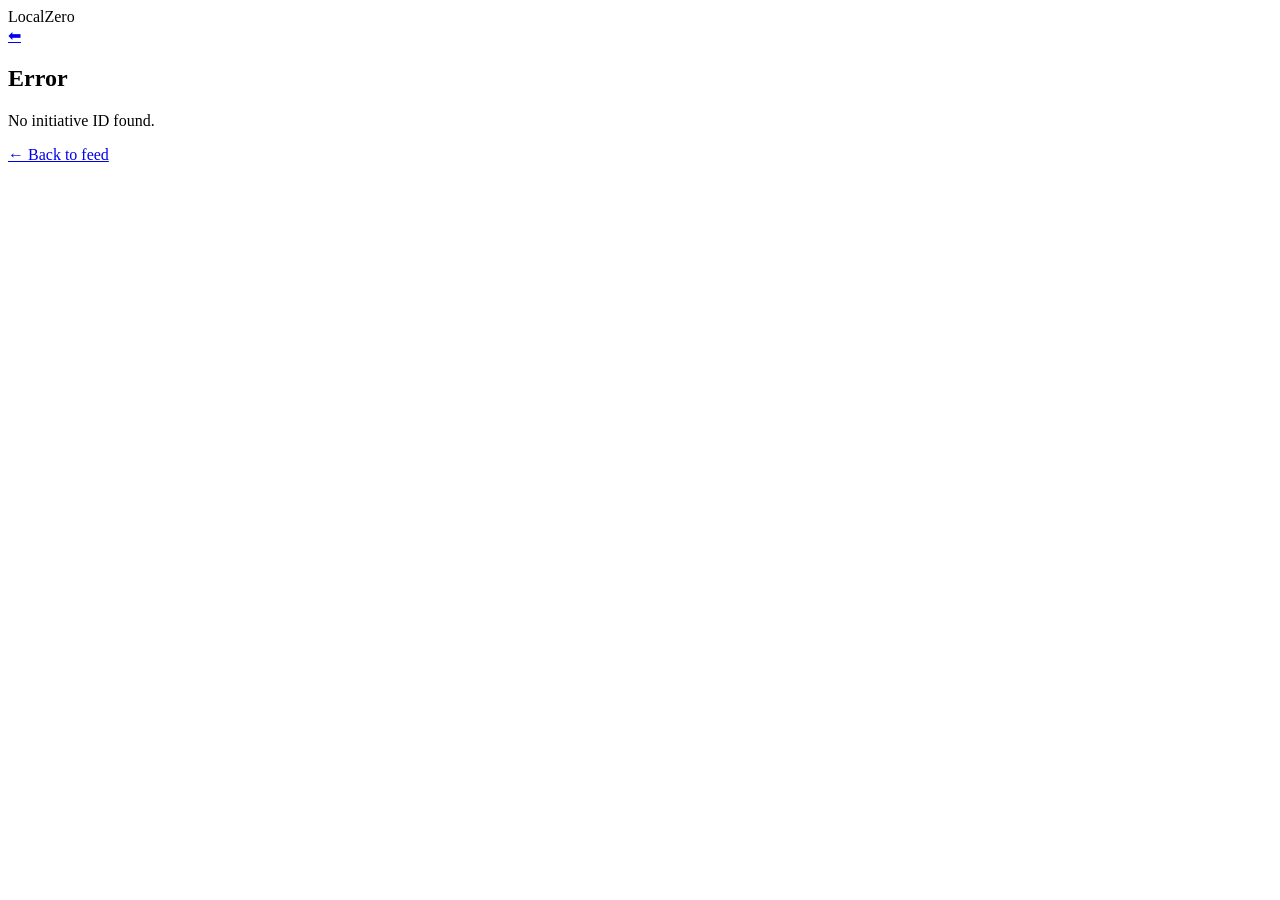
==== src/main/resources/static/initiative.html @ 34377e09 "Implemented initiative.html and fixed participation, like, comment." ====
<!DOCTYPE html>
<html lang="en">
<head>
    <meta charset="UTF-8">
    <title>Initiative — LocalZero</title>
    <link rel="stylesheet" href="/style.css">
</head>
<body>

<nav class="navbar">
    <div class="brand">Local<span>Zero</span></div>
    <div class="nav-right">
        <a href="/" class="back-link">⬅</a>
    </div>
</nav>

<main class="initiative-page">
    <section class="initiative-detail-card" id="initiative-details">

        <h1 id="initiative-title">Loading...</h1>
        <p id="initiative-description"></p>

        <!-- META -->
        <div class="initiative-detail-meta">
            <div class="meta-box">
                <div class="meta-label">Category</div>
                <div class="meta-value" id="initiative-category"></div>
            </div>

            <div class="meta-box">
                <div class="meta-label">Location</div>
                <div class="meta-value" id="initiative-location"></div>
            </div>

            <div class="meta-box">
                <div class="meta-label">Start date</div>
                <div class="meta-value" id="initiative-date"></div>
            </div>

            <div class="meta-box">
                <div class="meta-label">Visibility</div>
                <div class="meta-value" id="initiative-visibility"></div>
            </div>
        </div>

        <hr class="detail-divider">

        <!-- PARTICIPANTS -->
        <section class="participants-section">
            <h2>Participants</h2>
            <p id="participants-count">Loading...</p>
            <div id="participants-list"></div>
        </section>

        <hr class="detail-divider">

        <!-- UPDATES -->
        <section class="updates-section">
            <h2>Updates</h2>

            <div class="post-update-box">
                <textarea id="update-content" placeholder="Post an update..."></textarea>
                <button class="btn-primary" onclick="postUpdate()">Post update</button>
            </div>

            <div id="updates-list"></div>
        </section>

    </section>
</main>

<div id="toast"></div>

<script>
    let currentInitiativeId = null;

    async function loadInitiativeDetails() {
        const params = new URLSearchParams(window.location.search);
        const id = params.get('id');
        currentInitiativeId = id;

        if (!id) {
            showError('No initiative ID found.');
            return;
        }

        try {
            const res = await fetch(`/api/initiatives/${id}`);

            if (!res.ok) {
                showError('Could not load initiative.');
                return;
            }

            const initiative = await res.json();

            document.getElementById('initiative-title').textContent =
                initiative.title || 'Untitled initiative';

            document.getElementById('initiative-description').textContent =
                initiative.description || 'No description provided.';

            document.getElementById('initiative-category').textContent =
                formatCategory(initiative.category);

            document.getElementById('initiative-location').textContent =
                initiative.location || '—';

            document.getElementById('initiative-date').textContent =
                initiative.startDate ? formatDate(initiative.startDate) : '—';

            document.getElementById('initiative-visibility').textContent =
                formatVisibility(initiative.visibility);

            renderParticipants(initiative.participants || []);
            renderUpdates(initiative.updates || []);
        } catch {
            showError('Network error.');
        }
    }

    function renderParticipants(participants) {
        document.getElementById('participants-count').textContent =
            `${participants.length} participant${participants.length !== 1 ? 's' : ''}`;

        const list = document.getElementById('participants-list');

        if (!participants.length) {
            list.innerHTML = '<p class="muted-text">No participants yet.</p>';
            return;
        }

        list.innerHTML = participants
            .map(user => `<span class="participant-pill">${escapeHtml(user.name || user.email || 'User')}</span>`)
            .join('');
    }

    function renderUpdates(updates) {
        const list = document.getElementById('updates-list');

        if (!updates.length) {
            list.innerHTML = '<p class="muted-text">No updates yet.</p>';
            return;
        }

        list.innerHTML = updates.map(update => {
            const created = update.createdAt || update.created_at;

            return `
                <div class="update-card">
                    <div class="update-header">
                        <strong>${escapeHtml(update.author?.name || 'Unknown user')}</strong>
                        <span>${created ? formatDate(created) : ''}</span>
                    </div>

                    <p>${escapeHtml(update.content || '')}</p>

                    <div class="update-actions">
                        <button onclick="likeUpdate(${update.id})">
                            👍 ${update.likes ? update.likes.length : 0}
                        </button>
                    </div>

                    <div class="comments">
                        ${(update.comments || []).map(comment => `
                            <div class="comment">
                                <strong>${escapeHtml(comment.author?.name || 'User')}:</strong>
                                ${escapeHtml(comment.content)}
                            </div>
                        `).join('')}
                    </div>

                    <div class="comment-form">
                        <input type="text" id="comment-${update.id}" placeholder="Write a comment..." />
                        <button onclick="commentUpdate(${update.id})">Comment</button>
                    </div>
                </div>
            `;
        }).join('');
    }

    async function postUpdate() {
        const content = document.getElementById('update-content').value.trim();
        if (!content) return;

        const res = await fetch('/api/participation/postUpdate', {
            method: 'POST',
            headers: { 'Content-Type': 'application/x-www-form-urlencoded' },
            body: new URLSearchParams({
                initiativeId: currentInitiativeId,
                updateContent: content
            })
        });

        if (res.ok) {
            document.getElementById('update-content').value = '';
            showToast('Update posted');
            loadInitiativeDetails();
        }
    }

    async function likeUpdate(updateId) {
        const res = await fetch('/api/participation/like', {
            method: 'POST',
            headers: { 'Content-Type': 'application/x-www-form-urlencoded' },
            body: new URLSearchParams({ updateId })
        });

        if (res.ok) loadInitiativeDetails();
    }

    async function commentUpdate(updateId) {
        const input = document.getElementById(`comment-${updateId}`);
        const content = input.value.trim();
        if (!content) return;

        const res = await fetch('/api/participation/comment', {
            method: 'POST',
            headers: { 'Content-Type': 'application/x-www-form-urlencoded' },
            body: new URLSearchParams({
                updateId,
                commentContent: content
            })
        });

        if (res.ok) {
            input.value = '';
            loadInitiativeDetails();
        }
    }

    function formatDate(date) {
        return new Date(date).toLocaleDateString('en-SE', {
            year: 'numeric',
            month: 'short',
            day: 'numeric'
        });
    }

    function formatCategory(cat) {
        if (!cat) return '—';
        return cat.replace('_', ' ').replace(/\b\w/g, c => c.toUpperCase());
    }

    function formatVisibility(vis) {
        if (!vis) return '—';
        if (vis === 'PUBLIC') return 'Public';
        if (vis === 'SPECIFIC') return 'Neighborhood only';
        return vis;
    }

    function escapeHtml(str) {
        const div = document.createElement('div');
        div.textContent = str;
        return div.innerHTML;
    }

    function showToast(msg) {
        const t = document.getElementById('toast');
        t.textContent = msg;
        t.classList.add('show');
        setTimeout(() => t.classList.remove('show'), 3000);
    }

    function showError(message) {
        document.getElementById('initiative-details').innerHTML = `
            <h1>Error</h1>
            <p>${message}</p>
            <a href="/">← Back to feed</a>
        `;
    }

    loadInitiativeDetails();
</script>

</body>
</html>
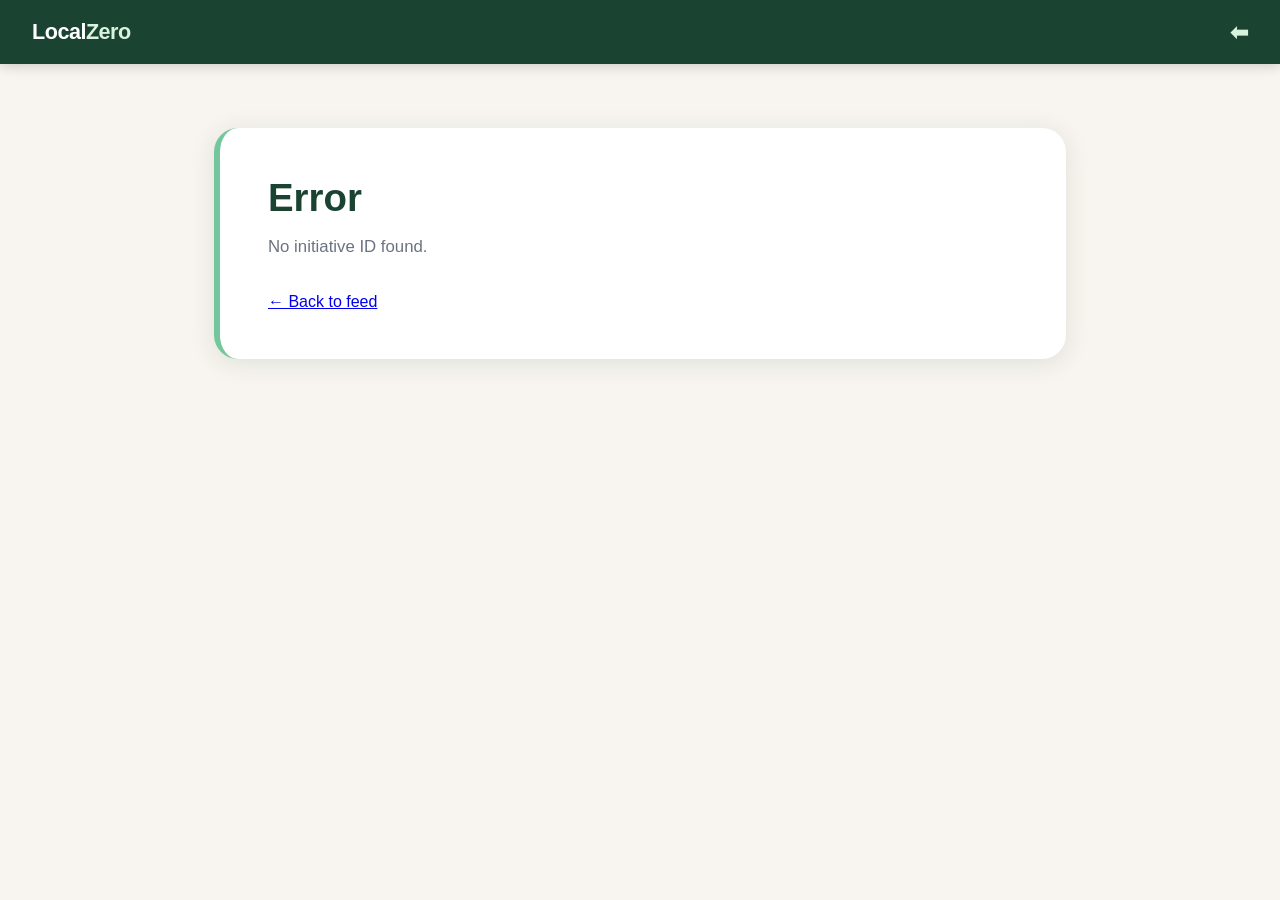
==== commit 9d670b2f: "Css funkar just nu" ====
--- a/src/main/resources/static/initiative.html
+++ b/src/main/resources/static/initiative.html
@@ -3,7 +3,7 @@
 <head>
     <meta charset="UTF-8">
     <title>Initiative — LocalZero</title>
-    <link rel="stylesheet" href="/style.css">
+    <link rel="stylesheet" href="style.css">
 </head>
 <body>
 
@@ -20,7 +20,6 @@
         <h1 id="initiative-title">Loading...</h1>
         <p id="initiative-description"></p>
 
-        <!-- META -->
         <div class="initiative-detail-meta">
             <div class="meta-box">
                 <div class="meta-label">Category</div>
@@ -45,8 +44,8 @@
 
         <hr class="detail-divider">
 
-        <!-- PARTICIPANTS -->
         <section class="participants-section">
+            <div class="spacer"></div>
             <h2>Participants</h2>
             <p id="participants-count">Loading...</p>
             <div id="participants-list"></div>
@@ -54,8 +53,8 @@
 
         <hr class="detail-divider">
 
-        <!-- UPDATES -->
         <section class="updates-section">
+            <div class="spacer"></div>
             <h2>Updates</h2>
 
             <div class="post-update-box">
--- a/src/main/resources/static/style.css
+++ b/src/main/resources/static/style.css
@@ -0,0 +1,494 @@
+/* ============================================================
+   LocalZero — style.css
+   Covers: index.html, login.html, register.html
+   ============================================================ */
+
+/* ── Reset & Variables ──────────────────────────────────────── */
+*, *::before, *::after { box-sizing: border-box; margin: 0; padding: 0; }
+
+:root {
+    --green:       #2d6a4f;
+    --green-dark:  #1b4332;
+    --green-mid:   #40916c;
+    --green-light: #74c69d;
+    --green-pale:  #d8f3dc;
+    --cream:       #f8f4ef;
+    --cream-dark:  #ede8e1;
+    --white:       #ffffff;
+    --text:        #1b1b1b;
+    --text-muted:  #6b7280;
+    --border:      #e0dbd3;
+    --error:       #dc2626;
+    --shadow:      0 2px 16px rgba(45,106,79,0.10);
+    --shadow-card: 0 4px 24px rgba(45,106,79,0.13);
+    --radius:      16px;
+    --radius-sm:   8px;
+}
+
+body {
+    font-family: 'DM Sans', sans-serif;
+    background: var(--cream);
+    color: var(--text);
+    min-height: 100vh;
+}
+
+/* ── Typography helpers ─────────────────────────────────────── */
+.syne { font-family: 'Syne', sans-serif; }
+
+/* ── Auth layout (login + register) ────────────────────────── */
+.auth-body {
+    display: grid;
+    grid-template-columns: 1fr 1fr;
+    min-height: 100vh;
+}
+
+/* Left decorative panel */
+.auth-left {
+    background: var(--green);
+    display: flex;
+    flex-direction: column;
+    justify-content: space-between;
+    padding: 3rem;
+    position: relative;
+    overflow: hidden;
+}
+.auth-left::before {
+    content: '';
+    position: absolute;
+    width: 400px; height: 400px;
+    background: rgba(255,255,255,0.05);
+    border-radius: 50%;
+    top: -100px; left: -100px;
+}
+.auth-left::after {
+    content: '';
+    position: absolute;
+    width: 300px; height: 300px;
+    background: rgba(255,255,255,0.04);
+    border-radius: 50%;
+    bottom: -80px; right: -80px;
+}
+
+.brand {
+    font-family: 'Syne', sans-serif;
+    font-size: 1.8rem;
+    font-weight: 800;
+    color: var(--white);
+    letter-spacing: -0.5px;
+}
+.brand span { color: var(--green-pale); }
+
+.hero-text { position: relative; z-index: 1; }
+.hero-text h2 {
+    font-family: 'Syne', sans-serif;
+    font-size: 2.8rem;
+    font-weight: 800;
+    color: var(--white);
+    line-height: 1.1;
+    margin-bottom: 1.2rem;
+}
+.hero-text p { color: rgba(255,255,255,0.75); font-size: 1rem; line-height: 1.7; }
+
+.features { position: relative; z-index: 1; display: flex; flex-direction: column; gap: 0.75rem; }
+.feature { display: flex; align-items: center; gap: 0.75rem; color: rgba(255,255,255,0.85); font-size: 0.9rem; }
+.feature-dot { width: 8px; height: 8px; background: var(--green-pale); border-radius: 50%; flex-shrink: 0; }
+
+/* Right form panel */
+.auth-right {
+    display: flex;
+    align-items: center;
+    justify-content: center;
+    padding: 3rem 2rem;
+}
+.form-card { width: 100%; max-width: 420px; }
+.form-card h1 {
+    font-family: 'Syne', sans-serif;
+    font-size: 2rem;
+    font-weight: 800;
+    color: var(--text);
+    margin-bottom: 0.4rem;
+}
+.form-card .subtitle { color: var(--text-muted); font-size: 0.9rem; margin-bottom: 2rem; }
+.form-card .subtitle a { color: var(--green-mid); text-decoration: none; font-weight: 500; }
+
+/* ── Form elements (shared) ─────────────────────────────────── */
+.form-group { margin-bottom: 1.1rem; }
+
+label {
+    display: block;
+    font-size: 0.82rem;
+    font-weight: 500;
+    color: var(--text);
+    margin-bottom: 0.4rem;
+    letter-spacing: 0.02em;
+}
+
+input[type="text"],
+input[type="email"],
+input[type="password"],
+input[type="date"],
+textarea,
+select {
+    width: 100%;
+    padding: 0.7rem 0.9rem;
+    border: 1.5px solid var(--border);
+    border-radius: var(--radius-sm);
+    font-family: 'DM Sans', sans-serif;
+    font-size: 0.95rem;
+    color: var(--text);
+    background: var(--white);
+    transition: border-color 0.2s;
+    outline: none;
+}
+input:focus, textarea:focus, select:focus { border-color: var(--green-mid); }
+input.error { border-color: var(--error); }
+textarea { resize: vertical; min-height: 80px; background: var(--cream); }
+
+.error-msg { color: var(--error); font-size: 0.78rem; margin-top: 0.3rem; display: none; }
+.error-msg.visible { display: block; }
+
+.alert { padding: 0.75rem 1rem; border-radius: var(--radius-sm); font-size: 0.88rem; margin-bottom: 1.2rem; display: none; }
+.alert.success { background: var(--green-pale); color: var(--green); display: block; }
+.alert.error   { background: #fee2e2; color: var(--error); display: block; }
+
+/* ── Buttons ────────────────────────────────────────────────── */
+.btn-primary {
+    width: 100%;
+    padding: 0.8rem;
+    background: var(--green);
+    color: var(--white);
+    border: none;
+    border-radius: var(--radius-sm);
+    font-family: 'Syne', sans-serif;
+    font-size: 1rem;
+    font-weight: 700;
+    cursor: pointer;
+    transition: background 0.2s, transform 0.1s;
+    margin-top: 0.5rem;
+}
+.btn-primary:hover { background: var(--green-mid); }
+.btn-primary:active { transform: scale(0.98); }
+.btn-primary:disabled { opacity: 0.6; cursor: not-allowed; }
+
+.btn-outline {
+    padding: 0.4rem 1rem;
+    border-radius: 50px;
+    border: 1.5px solid var(--green-light);
+    background: transparent;
+    color: var(--green-light);
+    font-family: 'DM Sans', sans-serif;
+    font-size: 0.85rem;
+    cursor: pointer;
+    transition: all 0.2s;
+}
+.btn-outline:hover { background: var(--green-light); color: var(--green-dark); }
+
+.btn-join {
+    padding: 0.35rem 1rem;
+    background: var(--green-pale);
+    color: var(--green);
+    border: 1.5px solid var(--green-light);
+    border-radius: 50px;
+    font-family: 'DM Sans', sans-serif;
+    font-size: 0.8rem;
+    font-weight: 600;
+    cursor: pointer;
+    transition: all 0.15s;
+}
+.btn-join:hover  { background: var(--green); color: var(--white); border-color: var(--green); }
+.btn-join.joined { background: var(--green); color: var(--white); border-color: var(--green); cursor: default; }
+
+/* ── Navbar (index) ─────────────────────────────────────────── */
+.navbar {
+    background: #1b4332;
+    padding: 0 2rem;
+    display: flex;
+    align-items: center;
+    justify-content: space-between;
+    height: 64px;
+    position: sticky;
+    top: 0;
+    z-index: 100;
+    box-shadow: 0 2px 12px rgba(0,0,0,0.18);
+}
+.navbar .brand { font-size: 1.35rem; }
+.nav-right { display: flex; align-items: center; gap: 1.25rem; }
+.nav-username { font-size: 0.9rem; color: var(--green-pale); font-weight: 500; }
+
+.back-link {
+    color: var(--green-pale);
+    text-decoration: none;
+    font-size: 1.4rem;
+    font-weight: 900;
+}
+
+.back-link:hover {
+    color: var(--white);
+}
+
+/* ── Feed layout ────────────────────────────────────────────── */
+.layout {
+    max-width: 1200px;
+    margin: 0 auto;
+    padding: 2rem 1.5rem;
+    display: grid;
+    grid-template-columns: 300px 1fr;
+    gap: 2rem;
+    align-items: start;
+}
+
+/* ── Sidebar ────────────────────────────────────────────────── */
+.sidebar { position: sticky; top: 80px; display: flex; flex-direction: column; gap: 1.25rem; }
+
+.card {
+    background: var(--white);
+    border-radius: var(--radius);
+    padding: 1.5rem;
+    box-shadow: var(--shadow-card);
+}
+.card-title {
+    font-family: 'Syne', sans-serif;
+    font-weight: 700;
+    font-size: 1rem;
+    color: var(--green-dark);
+    margin-bottom: 1.1rem;
+    display: flex;
+    align-items: center;
+    gap: 0.5rem;
+}
+.card-title::before {
+    content: '';
+    display: inline-block;
+    width: 10px; height: 10px;
+    background: var(--green-light);
+    border-radius: 50%;
+    flex-shrink: 0;
+}
+
+/* Sidebar form overrides (smaller inputs) */
+.sidebar label { text-transform: uppercase; letter-spacing: 0.04em; color: var(--text-muted); font-size: 0.8rem; }
+.sidebar input,
+.sidebar textarea,
+.sidebar select { background: var(--cream); font-size: 0.9rem; padding: 0.6rem 0.85rem; }
+.sidebar input:focus,
+.sidebar textarea:focus,
+.sidebar select:focus { background: var(--white); }
+
+/* Filter tags */
+.filter-tags { display: flex; flex-wrap: wrap; gap: 0.5rem; }
+.tag {
+    padding: 0.35rem 0.85rem;
+    border-radius: 50px;
+    font-size: 0.8rem;
+    font-weight: 500;
+    cursor: pointer;
+    border: 1.5px solid var(--border);
+    background: var(--cream);
+    color: var(--text-muted);
+    transition: all 0.15s;
+}
+.tag:hover, .tag.active { background: var(--green); color: var(--white); border-color: var(--green); }
+
+/* ── Initiative feed ────────────────────────────────────────── */
+.feed-header { display: flex; align-items: baseline; justify-content: space-between; margin-bottom: 1.25rem; }
+.feed-title { font-family: 'Syne', sans-serif; font-weight: 800; font-size: 1.6rem; color: var(--green-dark); }
+.feed-count { font-size: 0.85rem; color: var(--text-muted); }
+
+.initiatives-list { display: flex; flex-direction: column; gap: 1.1rem; }
+
+.initiative-card {
+    background: var(--white);
+    border-radius: var(--radius);
+    padding: 1.4rem 1.6rem;
+    box-shadow: var(--shadow);
+    cursor: pointer;
+    transition: box-shadow 0.2s, transform 0.2s;
+    border-left: 4px solid transparent;
+    animation: fadeUp 0.3s ease both;
+}
+.initiative-card:hover { box-shadow: var(--shadow-card); transform: translateY(-2px); border-left-color: var(--green-light); }
+
+@keyframes fadeUp {
+    from { opacity: 0; transform: translateY(12px); }
+    to   { opacity: 1; transform: translateY(0); }
+}
+
+.initiative-card-header { display: flex; justify-content: space-between; align-items: flex-start; margin-bottom: 0.5rem; }
+.initiative-title { font-family: 'Syne', sans-serif; font-weight: 700; font-size: 1.05rem; color: var(--green-dark); flex: 1; padding-right: 1rem; }
+.initiative-badge {
+    background: var(--green-pale);
+    color: var(--green);
+    font-size: 0.72rem;
+    font-weight: 600;
+    padding: 0.25rem 0.7rem;
+    border-radius: 50px;
+    white-space: nowrap;
+    text-transform: capitalize;
+}
+.initiative-desc {
+    font-size: 0.88rem;
+    color: var(--text-muted);
+    line-height: 1.55;
+    margin-bottom: 0.9rem;
+    display: -webkit-box;
+    -webkit-line-clamp: 2;
+    -webkit-box-orient: vertical;
+    overflow: hidden;
+}
+.initiative-footer { display: flex; align-items: center; justify-content: space-between; font-size: 0.8rem; color: var(--text-muted); }
+.initiative-meta { display: flex; gap: 1rem; align-items: center; }
+
+/* ── Empty state ────────────────────────────────────────────── */
+.empty-state { text-align: center; padding: 4rem 2rem; color: var(--text-muted); }
+.empty-icon  { font-size: 3rem; margin-bottom: 1rem; }
+.empty-state h3 { font-family: 'Syne', sans-serif; color: var(--green-dark); margin-bottom: 0.5rem; }
+
+/* ── Toast ──────────────────────────────────────────────────── */
+#toast {
+    position: fixed;
+    bottom: 2rem; right: 2rem;
+    background: var(--green-dark);
+    color: var(--white);
+    padding: 0.85rem 1.5rem;
+    border-radius: var(--radius-sm);
+    font-size: 0.9rem;
+    font-weight: 500;
+    opacity: 0;
+    transform: translateY(10px);
+    transition: all 0.3s;
+    z-index: 999;
+    pointer-events: none;
+    max-width: 320px;
+}
+#toast.show { opacity: 1; transform: translateY(0); }
+
+/* ── Skeleton loader ────────────────────────────────────────── */
+.skeleton {
+    background: linear-gradient(90deg, var(--cream-dark) 25%, var(--cream) 50%, var(--cream-dark) 75%);
+    background-size: 200% 100%;
+    animation: shimmer 1.2s infinite;
+    border-radius: var(--radius-sm);
+}
+@keyframes shimmer {
+    0%   { background-position: 200% 0; }
+    100% { background-position: -200% 0; }
+}
+.skeleton-card { background: var(--white); border-radius: var(--radius); padding: 1.4rem 1.6rem; box-shadow: var(--shadow); }
+.skeleton-line { height: 14px; margin-bottom: 0.6rem; }
+.skeleton-line.title { height: 18px; width: 60%; }
+.skeleton-line.short { width: 40%; }
+
+/* ── Responsive ─────────────────────────────────────────────── */
+@media (max-width: 768px) {
+    .auth-body { grid-template-columns: 1fr; }
+    .auth-left { display: none; }
+    .layout { grid-template-columns: 1fr; }
+    .sidebar { position: static; }
+}
+
+/* ── Initiative detail page ─────────────────────────────────── */
+
+.initiative-page {
+    max-width: 900px;
+    margin: 0 auto;
+    padding: 4rem 1.5rem;
+}
+
+.initiative-detail-card {
+    background: var(--white);
+    border-radius: 24px;
+    padding: 3rem;
+    box-shadow: var(--shadow-card);
+    border-left: 6px solid var(--green-light);
+}
+
+.initiative-detail-card h1 {
+    font-family: 'Syne', sans-serif;
+    font-size: 2.4rem;
+    font-weight: 800;
+    color: var(--green-dark);
+    margin-bottom: 0.8rem;
+}
+
+.initiative-detail-card p {
+    font-size: 1.05rem;
+    line-height: 1.7;
+    color: var(--text-muted);
+    margin-bottom: 2rem;
+}
+
+.initiative-detail-meta {
+    display: grid;
+    grid-template-columns: repeat(4, 1fr);
+    gap: 1rem;
+}
+
+.meta-box {
+    background: var(--cream);
+    border-radius: var(--radius-sm);
+    padding: 1rem;
+}
+
+.meta-label {
+    font-size: 0.75rem;
+    text-transform: uppercase;
+    color: var(--text-muted);
+    margin-bottom: 0.3rem;
+}
+
+.meta-value {
+    font-weight: 700;
+    color: var(--green-dark);
+}
+
+.spacer {
+    height: 1rem;
+}
+
+.dashboard-grid {
+    display: grid;
+    grid-template-columns: repeat(auto-fit, minmax(260px, 1fr));
+    gap: 24px;
+    margin-top: 20px;
+}
+
+.big-stat {
+    font-size: 42px;
+    font-weight: 700;
+    margin-top: 10px;
+}
+
+.eco-btn {
+    width: 100%;
+    margin-bottom: 12px;
+}
+
+.eco-action {
+    padding: 12px 0;
+    border-bottom: 1px solid #e5e5e5;
+}
+
+.eco-action:last-child {
+    border-bottom: none;
+}
+
+.eco-type {
+    font-weight: 600;
+}
+
+.eco-meta {
+    opacity: 0.7;
+    font-size: 14px;
+    margin-top: 4px;
+}
+
+.eco-date {
+    font-size: 12px;
+    opacity: 0.7;
+    margin-top: 2px;
+}
+
+.eco-co2 {
+    font-weight: 600;
+    color: #2e7d32;
+}
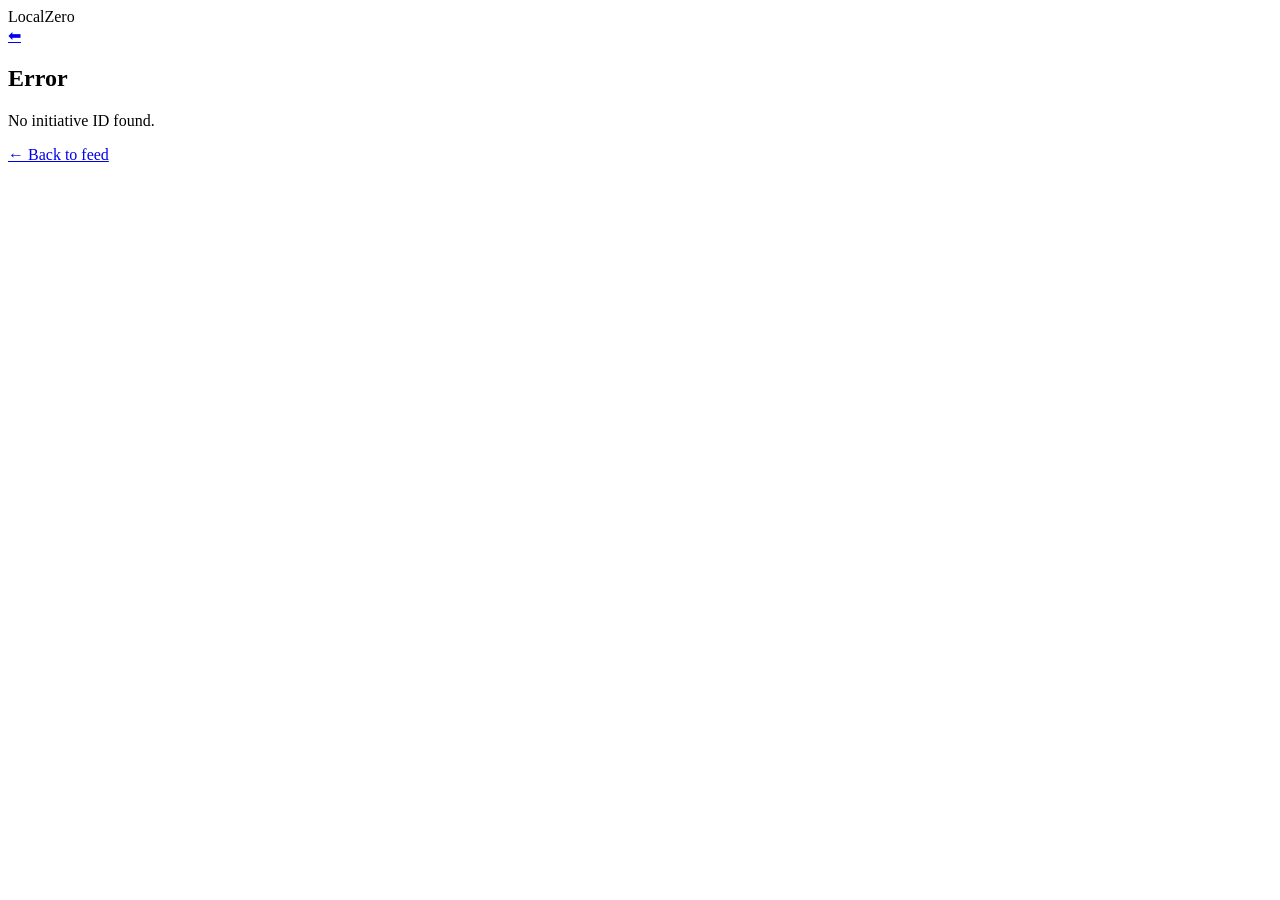
==== commit a9870746: "Revert "Css funkar just nu" This reverts commit 9d670b2fc0b684a6567d3abb930af8e8f4a04c49." ====
--- a/src/main/resources/static/initiative.html
+++ b/src/main/resources/static/initiative.html
@@ -3,7 +3,7 @@
 <head>
     <meta charset="UTF-8">
     <title>Initiative — LocalZero</title>
-    <link rel="stylesheet" href="style.css">
+    <link rel="stylesheet" href="/style.css">
 </head>
 <body>
 
